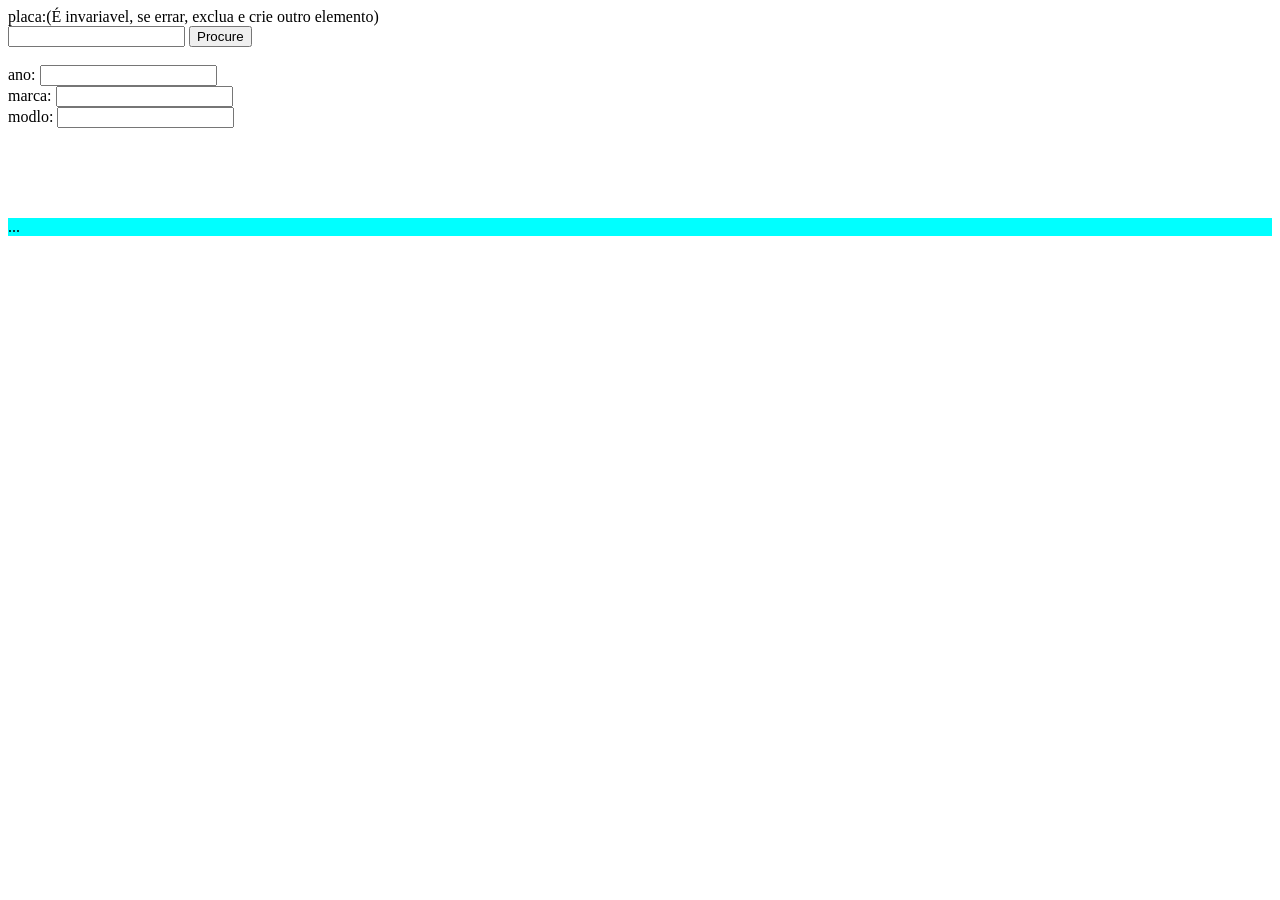
==== crudTest.html @ 445080f7 "2026" ====
<!DOCTYPE html>
<html lang='en'>
<head>
<meta charset='UTF-8'>
<meta name='viewport' content='width=device-width, initial-scale=1.0'>
<title>CRUD Carro</title>
</head>
<body>
<label for='inputReferencia'>placa:(É invariavel, se errar, exclua e crie outro elemento)</label> <br>
<input type='text' id='inputReferencia'>
<input type='button' value='Procure' id='btProcure' onclick='procure()' style='display:inline;'>
<input type='button' value='Inserir' id='btInserir' onclick='inserir()' style='display:none;'>
<input type='button' value='Alterar' id='btAlterar' onclick='alterar()' style='display:none;'>
<input type='button' value='Excluir' id='btExcluir' onclick='excluir()' style='display:none;'>
<input type = 'button' value = 'Voltar' id = 'btVoltar' onclick = 'voltar()' style = 'display:none;' >
<br><br>
<label for='inputano'>ano:</label>
<input type='number' id='inputano' readonly='true'>
<br>
<label for='inputmarca'>marca:</label>
<input type='text' id='inputmarca' readonly='true'>
<br>
<label for='inputmodlo'>modlo:</label>
<input type='text' id='inputmodlo' readonly='true'>
<br>
<br><br>
<div id='divAviso' style='background-color: antiquewhite;'></div>
<br>
<input type='button' value='Salvar' id='btSalvar' onclick='salvar()' style='display:none;'>
<input type='button' value='Cancelar' id='btCancelar' onclick='cancelarOperacao()' style='display:none;'>
<br><br>
<div id='outputSaida' style='background-color: aqua;'>...</div>
<script>
class Carro{
constructor(placa, ano, marca, modlo){
this.placa = placa;
this.ano = ano;
this.marca = marca;
this.modlo = modlo;
}
}
</script>
<script>
let lista = [];
let alterado = null;
function procure() {
let placa = document.getElementById('inputReferencia').value;
let item = null;
if (placa == '') {
alert('coloque uma referencia');
return
}
document.getElementById('inputReferencia').readOnly = true;
for (let i = 0; i < lista.length; i++) {
if (lista[i].placa == placa) {
item = lista[i];
document.getElementById('inputano').value = item.ano;
document.getElementById('inputmarca').value = item.marca;
document.getElementById('inputmodlo').value = item.modlo;
document.getElementById('divAviso').innerHTML = 'Produto encontrado, clique Alterar para alterar';
document.getElementById('btAlterar').style.display = 'inline';
document.getElementById('btExcluir').style.display = 'inline';
break
}
}
if (item == null) {
document.getElementById('divAviso').innerHTML = 'Produto nao encontrado, clique inserir para adicionar';
document.getElementById('btInserir').style.display = 'inline';
}
item = null;
document.getElementById('btProcure').style.display = 'none';
document.getElementById('inputano').readOnly = false;
document.getElementById('inputmarca').readOnly = false;
document.getElementById('inputmodlo').readOnly = false;
document.getElementById('btVoltar').style.display = 'inline';
}
function inserir() {
let referencial = document.getElementById('inputReferencia').value;
let a1C = parseFloat(document.getElementById('inputano').value);
let a2C = document.getElementById('inputmarca').value;
let a3C = document.getElementById('inputmodlo').value;
if ( referencial == '' || isNaN(a1C) || a2C == '' || a3C == ''){
alert('insira todos os parametros');
return
}
fInserir(referencial, a1C, a2C, a3C, lista)
document.getElementById('divAviso').innerHTML = 'Produto adicionado';
exibirLista(lista);
zerar();
document.getElementById('btVoltar').style.display = 'none';
}
function fInserir(referencial, a1C, a2C, a3C, lista) {
let itens = new Carro(referencial, a1C, a2C, a3C,);
lista.push(itens);
}
function exibirLista(lista) {
let string = '';
document.getElementById('outputSaida').innerHTML = '';
for (let i = 0; i < lista.length; i++) {
string +=placa lista[i].placa + ' // ' + ano lista[i].ano + ' ' +marca lista[i].marca + ' ' +modlo lista[i].modlo + ' ' +'<br>'; 
}
document.getElementById('outputSaida').innerHTML = string;
}
function alterar() {
let referencial = document.getElementById('inputReferencia').value;
let a1C = parseFloat(document.getElementById('inputano').value);
let a2C = document.getElementById('inputmarca').value;
let a3C = document.getElementById('inputmodlo').value;
if( isNaN(a1C) || a2C == '' || a3C == '') {
alert('insira todos os parametros');
return
}
for (let i = 0; i < lista.length; i++) {
if (referencial == lista[i].placa) {
let itemQuestao = lista[i];
itemQuestao.ano = a1C;
itemQuestao.marca = a2C;
itemQuestao.modlo = a3C;
break
}
}
exibirLista(lista);
zerar();
document.getElementById('btVoltar').style.display = 'none';
document.getElementById('divAviso').innerHTML = 'Produto Alterado';
}
function zerar() {
document.getElementById('inputano').readOnly = true;
document.getElementById('inputano').value = '';
document.getElementById('inputmarca').readOnly = true;
document.getElementById('inputmarca').value = '';
document.getElementById('inputmodlo').readOnly = true;
document.getElementById('inputmodlo').value = '';
document.getElementById('inputReferencia').readOnly = false;
document.getElementById('inputReferencia').value = '';
document.getElementById('btProcure').style.display = 'inline';
document.getElementById('btExcluir').style.display = 'none';
document.getElementById('btAlterar').style.display = 'none';
document.getElementById('btInserir').style.display = 'none';
}
function excluir() {
let referencial = document.getElementById('inputReferencia').value;
lista = fExcluir(referencial, lista);
exibirLista(lista);
zerar();
document.getElementById('btVoltar').style.display = 'inline';
document.getElementById('divAviso').innerHTML = 'Produto EXCLUIDO, clique VOLTAR para desfazer';
document.getElementById('btVoltar').value = 'Desfazer';
}
function fExcluir(referencial, lista) {
let newlista = [];
for (let i = 0; i < lista.length; i++) {
if (lista[i].placa != referencial) {
newlista.push(lista[i]);
} else {
alterado = lista[i];
}
}
return newlista;
}
function voltar() {
if(alterado != null){
fInserir( alterado.placa, alterado.ano, alterado.marca, alterado.modlo, lista);
document.getElementById('divAviso').innerHTML = 'Produto reenserido';
}
exibirLista(lista);
zerar();
document.getElementById('btVoltar').style.display = 'none';
document.getElementById('btVoltar').value = 'Voltar';
alterado = null;
}
</script>
</body>
</html>
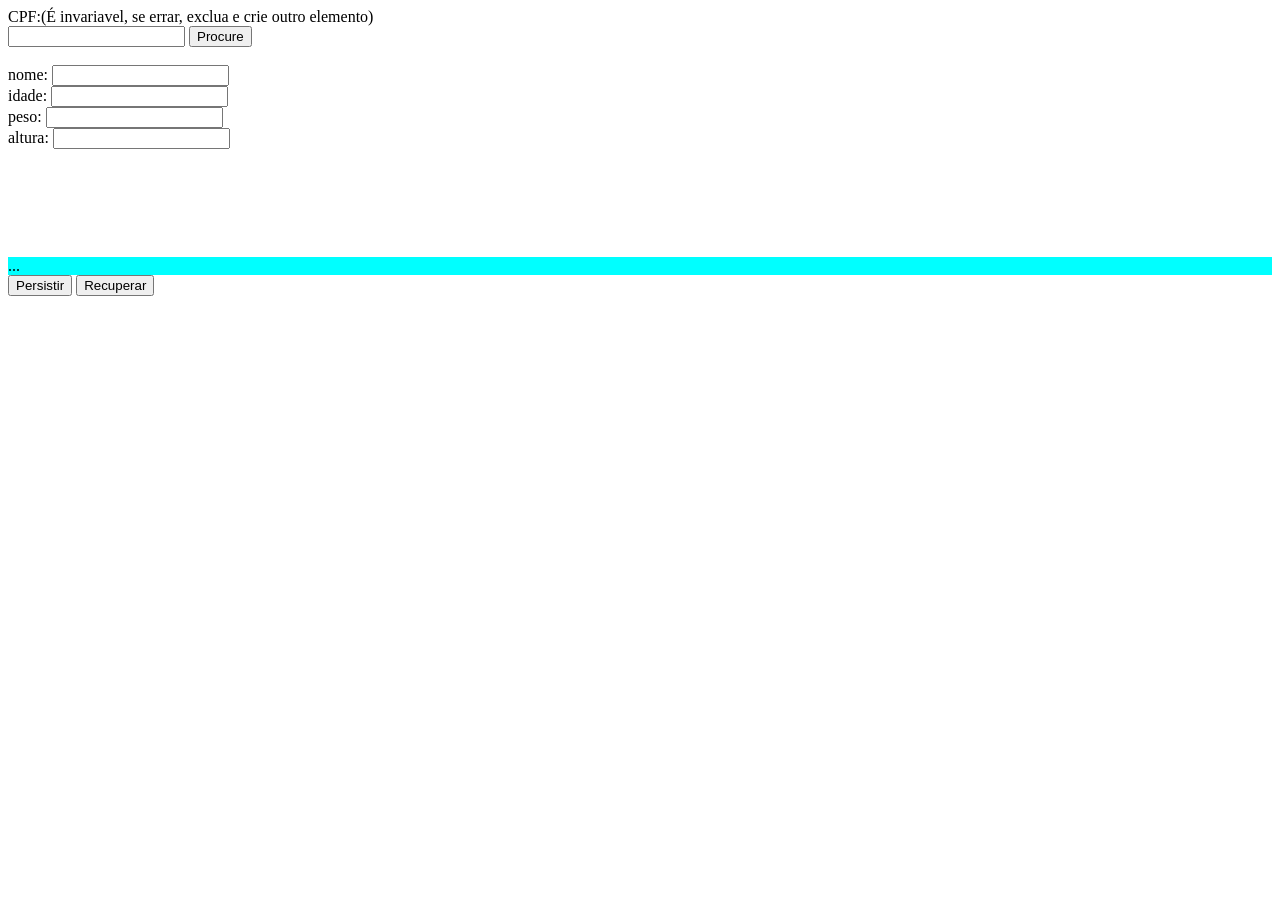
==== commit c60e16a3: "2026" ====
--- a/crudTest.html
+++ b/crudTest.html
@@ -1,174 +1,251 @@
 <!DOCTYPE html>
 <html lang='en'>
+
 <head>
-<meta charset='UTF-8'>
-<meta name='viewport' content='width=device-width, initial-scale=1.0'>
-<title>CRUD Carro</title>
+    <meta charset='UTF-8'>
+    <meta name='viewport' content='width=device-width, initial-scale=1.0'>
+    <title>CRUD Pessoas</title>
 </head>
+
 <body>
-<label for='inputReferencia'>placa:(É invariavel, se errar, exclua e crie outro elemento)</label> <br>
-<input type='text' id='inputReferencia'>
-<input type='button' value='Procure' id='btProcure' onclick='procure()' style='display:inline;'>
-<input type='button' value='Inserir' id='btInserir' onclick='inserir()' style='display:none;'>
-<input type='button' value='Alterar' id='btAlterar' onclick='alterar()' style='display:none;'>
-<input type='button' value='Excluir' id='btExcluir' onclick='excluir()' style='display:none;'>
-<input type = 'button' value = 'Voltar' id = 'btVoltar' onclick = 'voltar()' style = 'display:none;' >
-<br><br>
-<label for='inputano'>ano:</label>
-<input type='number' id='inputano' readonly='true'>
-<br>
-<label for='inputmarca'>marca:</label>
-<input type='text' id='inputmarca' readonly='true'>
-<br>
-<label for='inputmodlo'>modlo:</label>
-<input type='text' id='inputmodlo' readonly='true'>
-<br>
-<br><br>
-<div id='divAviso' style='background-color: antiquewhite;'></div>
-<br>
-<input type='button' value='Salvar' id='btSalvar' onclick='salvar()' style='display:none;'>
-<input type='button' value='Cancelar' id='btCancelar' onclick='cancelarOperacao()' style='display:none;'>
-<br><br>
-<div id='outputSaida' style='background-color: aqua;'>...</div>
-<script>
-class Carro{
-constructor(placa, ano, marca, modlo){
-this.placa = placa;
-this.ano = ano;
-this.marca = marca;
-this.modlo = modlo;
+    <label for='inputReferencia'>CPF:(É invariavel, se errar, exclua e crie outro elemento)</label> <br>
+    <input type='number' id='inputReferencia'>
+    <input type='button' value='Procure' id='btProcure' onclick='procure()' style='display:inline;'>
+    <input type='button' value='Inserir' id='btInserir' onclick='inserir()' style='display:none;'>
+    <input type='button' value='Alterar' id='btAlterar' onclick='alterar()' style='display:none;'>
+    <input type='button' value='Excluir' id='btExcluir' onclick='excluir()' style='display:none;'>
+    <input type='button' value='Voltar' id='btVoltar' onclick='voltar()' style='display:none;'>
+    <br><br>
+    <label for='inputnome'>nome:</label>
+    <input type='text' id='inputnome' readonly='true'>
+    <br>
+    <label for='inputidade'>idade:</label>
+    <input type='number' id='inputidade' readonly='true'>
+    <br>
+    <label for='inputpeso'>peso:</label>
+    <input type='number' id='inputpeso' readonly='true'>
+    <br>
+    <label for='inputaltura'>altura:</label>
+    <input type='number' id='inputaltura' readonly='true'>
+    <br>
+    <br>
+    <br><br>
+    <div id='divAviso' style='background-color: antiquewhite;'></div>
+    <br>
+    <input type='button' value='Salvar' id='btSalvar' onclick='salvar()' style='display:none;'>
+    <input type='button' value='Cancelar' id='btCancelar' onclick='cancelarOperacao()' style='display:none;'>
+    <br><br>
+    <div id='outputSaida' style='background-color: aqua;'>...</div>
+         <input type="button" value="Persistir" id="btPersisitir" onclick="prepararESalvarCSV()">
+   <input type="button" value="Recuperar" id="btRecuperar" onclick="abrirArquivoSalvoEmLocalPermanente()">
+    <script>
+class Pessoas{
+constructor(CPF, nome, idade, peso, altura){
+this.CPF = CPF;
+this.nome = nome;
+this.idade = idade;
+this.peso = peso;
+this.altura = altura;
 }
 }
-</script>
-<script>
-let lista = [];
-let alterado = null;
-function procure() {
-let placa = document.getElementById('inputReferencia').value;
-let item = null;
-if (placa == '') {
-alert('coloque uma referencia');
-return
-}
-document.getElementById('inputReferencia').readOnly = true;
-for (let i = 0; i < lista.length; i++) {
-if (lista[i].placa == placa) {
-item = lista[i];
-document.getElementById('inputano').value = item.ano;
-document.getElementById('inputmarca').value = item.marca;
-document.getElementById('inputmodlo').value = item.modlo;
-document.getElementById('divAviso').innerHTML = 'Produto encontrado, clique Alterar para alterar';
-document.getElementById('btAlterar').style.display = 'inline';
-document.getElementById('btExcluir').style.display = 'inline';
-break
-}
-}
-if (item == null) {
-document.getElementById('divAviso').innerHTML = 'Produto nao encontrado, clique inserir para adicionar';
-document.getElementById('btInserir').style.display = 'inline';
-}
-item = null;
-document.getElementById('btProcure').style.display = 'none';
-document.getElementById('inputano').readOnly = false;
-document.getElementById('inputmarca').readOnly = false;
-document.getElementById('inputmodlo').readOnly = false;
-document.getElementById('btVoltar').style.display = 'inline';
-}
-function inserir() {
-let referencial = document.getElementById('inputReferencia').value;
-let a1C = parseFloat(document.getElementById('inputano').value);
-let a2C = document.getElementById('inputmarca').value;
-let a3C = document.getElementById('inputmodlo').value;
-if ( referencial == '' || isNaN(a1C) || a2C == '' || a3C == ''){
-alert('insira todos os parametros');
-return
-}
-fInserir(referencial, a1C, a2C, a3C, lista)
-document.getElementById('divAviso').innerHTML = 'Produto adicionado';
-exibirLista(lista);
-zerar();
-document.getElementById('btVoltar').style.display = 'none';
-}
-function fInserir(referencial, a1C, a2C, a3C, lista) {
-let itens = new Carro(referencial, a1C, a2C, a3C,);
-lista.push(itens);
-}
-function exibirLista(lista) {
-let string = '';
-document.getElementById('outputSaida').innerHTML = '';
-for (let i = 0; i < lista.length; i++) {
-string +=placa lista[i].placa + ' // ' + ano lista[i].ano + ' ' +marca lista[i].marca + ' ' +modlo lista[i].modlo + ' ' +'<br>'; 
-}
-document.getElementById('outputSaida').innerHTML = string;
-}
-function alterar() {
-let referencial = document.getElementById('inputReferencia').value;
-let a1C = parseFloat(document.getElementById('inputano').value);
-let a2C = document.getElementById('inputmarca').value;
-let a3C = document.getElementById('inputmodlo').value;
-if( isNaN(a1C) || a2C == '' || a3C == '') {
-alert('insira todos os parametros');
-return
-}
-for (let i = 0; i < lista.length; i++) {
-if (referencial == lista[i].placa) {
-let itemQuestao = lista[i];
-itemQuestao.ano = a1C;
-itemQuestao.marca = a2C;
-itemQuestao.modlo = a3C;
-break
-}
-}
-exibirLista(lista);
-zerar();
-document.getElementById('btVoltar').style.display = 'none';
-document.getElementById('divAviso').innerHTML = 'Produto Alterado';
-}
-function zerar() {
-document.getElementById('inputano').readOnly = true;
-document.getElementById('inputano').value = '';
-document.getElementById('inputmarca').readOnly = true;
-document.getElementById('inputmarca').value = '';
-document.getElementById('inputmodlo').readOnly = true;
-document.getElementById('inputmodlo').value = '';
-document.getElementById('inputReferencia').readOnly = false;
-document.getElementById('inputReferencia').value = '';
-document.getElementById('btProcure').style.display = 'inline';
-document.getElementById('btExcluir').style.display = 'none';
-document.getElementById('btAlterar').style.display = 'none';
-document.getElementById('btInserir').style.display = 'none';
-}
-function excluir() {
-let referencial = document.getElementById('inputReferencia').value;
-lista = fExcluir(referencial, lista);
-exibirLista(lista);
-zerar();
-document.getElementById('btVoltar').style.display = 'inline';
-document.getElementById('divAviso').innerHTML = 'Produto EXCLUIDO, clique VOLTAR para desfazer';
-document.getElementById('btVoltar').value = 'Desfazer';
-}
-function fExcluir(referencial, lista) {
-let newlista = [];
-for (let i = 0; i < lista.length; i++) {
-if (lista[i].placa != referencial) {
-newlista.push(lista[i]);
-} else {
-alterado = lista[i];
-}
-}
-return newlista;
-}
-function voltar() {
-if(alterado != null){
-fInserir( alterado.placa, alterado.ano, alterado.marca, alterado.modlo, lista);
-document.getElementById('divAviso').innerHTML = 'Produto reenserido';
-}
-exibirLista(lista);
-zerar();
-document.getElementById('btVoltar').style.display = 'none';
-document.getElementById('btVoltar').value = 'Voltar';
-alterado = null;
-}
-</script>
+
+    </script>
+    <script>
+        let lista = [];
+        let alterado = null;
+        function procure() {
+            let CPF = parseFloat(document.getElementById('inputReferencia').value);
+            let item = null;
+            if (isNaN(CPF)) {
+                alert('coloque uma referencia');
+                return
+            }
+            document.getElementById('inputReferencia').readOnly = true;
+            for (let i = 0; i < lista.length; i++) {
+                if (lista[i].CPF == CPF) {
+                    item = lista[i];
+                    document.getElementById('inputnome').value = item.nome;
+                    document.getElementById('inputidade').value = item.idade;
+                    document.getElementById('inputpeso').value = item.peso;
+                    document.getElementById('inputaltura').value = item.altura;
+                    document.getElementById('divAviso').innerHTML = 'Produto encontrado, clique Alterar para alterar';
+                    document.getElementById('btAlterar').style.display = 'inline';
+                    document.getElementById('btExcluir').style.display = 'inline';
+                    break
+                }
+            }
+            if (item == null) {
+                document.getElementById('divAviso').innerHTML = 'Produto nao encontrado, clique inserir para adicionar';
+                document.getElementById('btInserir').style.display = 'inline';
+            }
+            item = null;
+            document.getElementById('btProcure').style.display = 'none';
+            document.getElementById('inputnome').readOnly = false;
+            document.getElementById('inputidade').readOnly = false;
+            document.getElementById('inputpeso').readOnly = false;
+            document.getElementById('inputaltura').readOnly = false;
+            document.getElementById('btVoltar').style.display = 'inline';
+        }
+        function inserir() {
+            let referencial = document.getElementById('inputReferencia').value;
+            let a1C = document.getElementById('inputnome').value;
+            let a2C = parseFloat(document.getElementById('inputidade').value);
+            let a3C = parseFloat(document.getElementById('inputpeso').value);
+            let a4C = parseFloat(document.getElementById('inputaltura').value);
+            if (referencial == '' || isNaN(referencial) || a1C == '' || isNaN(a2C) || isNaN(a3C) || isNaN(a4C)) {
+                alert('insira todos os parametros');
+                return;
+            }
+            fInserir(referencial, a1C, a2C, a3C, a4C, lista)
+            document.getElementById('divAviso').innerHTML = 'Produto adicionado';
+            exibirLista(lista);
+            zerar();
+            document.getElementById('btVoltar').style.display = 'none';
+        }
+        function fInserir(referencial, a1C, a2C, a3C, a4C, lista) {
+            let itens = new Pessoas(referencial, a1C, a2C, a3C, a4C,);
+            lista.push(itens);
+        }
+        function exibirLista(lista) {
+            let string = '';
+            document.getElementById('outputSaida').innerHTML = '';
+            for (let i = 0; i < lista.length; i++) {
+                string += 'CPF: ' + lista[i].CPF + ' <br> ' + 'nome: ' + lista[i].nome + ' <br> ' + 'idade: ' + lista[i].idade + ' <br> ' + 'peso: ' + lista[i].peso + ' <br> ' + 'altura: ' + lista[i].altura + ' <br> ' + '-----------------------------------------------------------------------------<br>';
+            }
+            document.getElementById('outputSaida').innerHTML = string;
+        }
+        function alterar() {
+            let referencial = document.getElementById('inputReferencia').value;
+            let a1C = document.getElementById('inputnome').value;
+            let a2C = parseFloat(document.getElementById('inputidade').value);
+            let a3C = parseFloat(document.getElementById('inputpeso').value);
+            let a4C = parseFloat(document.getElementById('inputaltura').value);
+            if (a1C == '' || isNaN(a2C) || isNaN(a3C) || isNaN(a4C)) {
+                alert('insira todos os parametros');
+                return;
+            }
+            for (let i = 0; i < lista.length; i++) {
+                if (referencial == lista[i].CPF) {
+                    let itemQuestao = lista[i];
+                    itemQuestao.nome = a1C;
+                    itemQuestao.idade = a2C;
+                    itemQuestao.peso = a3C;
+                    itemQuestao.altura = a4C;
+                    break
+                }
+            }
+            exibirLista(lista);
+            zerar();
+            document.getElementById('btVoltar').style.display = 'none';
+            document.getElementById('divAviso').innerHTML = 'Produto Alterado';
+        }
+        function zerar() {
+            document.getElementById('inputnome').readOnly = true;
+            document.getElementById('inputnome').value = '';
+            document.getElementById('inputidade').readOnly = true;
+            document.getElementById('inputidade').value = '';
+            document.getElementById('inputpeso').readOnly = true;
+            document.getElementById('inputpeso').value = '';
+            document.getElementById('inputaltura').readOnly = true;
+            document.getElementById('inputaltura').value = '';
+            document.getElementById('inputReferencia').readOnly = false;
+            document.getElementById('inputReferencia').value = '';
+            document.getElementById('btProcure').style.display = 'inline';
+            document.getElementById('btExcluir').style.display = 'none';
+            document.getElementById('btAlterar').style.display = 'none';
+            document.getElementById('btInserir').style.display = 'none';
+        }
+        function excluir() {
+            let referencial = document.getElementById('inputReferencia').value;
+            if (referencial == '' || isNaN(referencial)) {
+                alert('coloque uma referencia valida');
+                return;
+            }
+            lista = fExcluir(referencial, lista);
+            exibirLista(lista);
+            zerar();
+            document.getElementById('btVoltar').style.display = 'inline';
+            document.getElementById('divAviso').innerHTML = 'Produto EXCLUIDO, clique VOLTAR para desfazer';
+            document.getElementById('btVoltar').value = 'Desfazer';
+        }
+        function fExcluir(referencial, lista) {
+            let newlista = [];
+            for (let i = 0; i < lista.length; i++) {
+                if (lista[i].CPF != referencial) {
+                    newlista.push(lista[i]);
+                } else {
+                    alterado = lista[i];
+                }
+            }
+            return newlista;
+        }
+        function voltar() {
+            if (alterado != null) {
+                fInserir(alterado.CPF, alterado.nome, alterado.idade, alterado.peso, alterado.altura, lista);
+                document.getElementById('divAviso').innerHTML = 'Produto reenserido';
+            }
+            exibirLista(lista);
+            zerar();
+            document.getElementById('btVoltar').style.display = 'none';
+            document.getElementById('btVoltar').value = 'Voltar';
+            alterado = null;
+        }
+        function persistirEmLocalPermanente(arquivoDestino, conteudo) {
+            const blob = new Blob([conteudo], { type: 'text/plain' });
+            const link = document.createElement('a');
+            link.href = URL.createObjectURL(blob);
+            link.download = arquivoDestino;
+            link.click();
+            URL.revokeObjectURL(link.href);
+        }
+        function abrirArquivoSalvoEmLocalPermanente() {
+            const input = document.createElement('input');
+            input.type = 'file';
+            input.accept = '.csv';
+            input.onchange = function (event) {
+                const arquivo = event.target.files[0];
+                if (arquivo) {
+                    converterDeCSVparaListaObjeto(arquivo);
+                }
+            };
+            input.click();
+        }
+        function prepararESalvarCSV() {
+            let nomeDoArquivoDestino = 'Pessoas.csv';
+            let textoCSV = '';
+            for (let i = 0; i < lista.length; i++) {
+                const linha = lista[i];
+                textoCSV += linha.CPF + ';' + linha.nome + ';' + linha.idade + ';' + linha.peso + ';' + linha.altura + '\n';
+            }
+            persistirEmLocalPermanente(nomeDoArquivoDestino, textoCSV);
+        }
+        function converterDeCSVparaListaObjeto(arquivo) {
+            const leitor = new FileReader();
+            leitor.onload = function (e) {
+                const conteudo = e.target.result;
+                const linhas = conteudo.split('\n');
+                lista = [];
+                for (let i = 0; i < linhas.length; i++) {
+                    const linha = linhas[i].trim();
+                    if (linha) {
+                        const dados = linha.split(';');
+                        let novoPessoas = new Pessoas(
+                            parseFloat(dados[0]),
+                            dados[1],
+                            parseFloat(dados[2]),
+                            parseFloat(dados[3]),
+                            parseFloat(dados[4]),
+                        );
+                        lista.push(novoPessoas);
+                    }
+                }
+                exibirLista(lista);
+                document.getElementById('divAviso').innerHTML = 'Arquivo carregado com sucesso!';
+            };
+            leitor.readAsText(arquivo);
+        }
+
+    </script>
 </body>
-</html>
+
+</html>
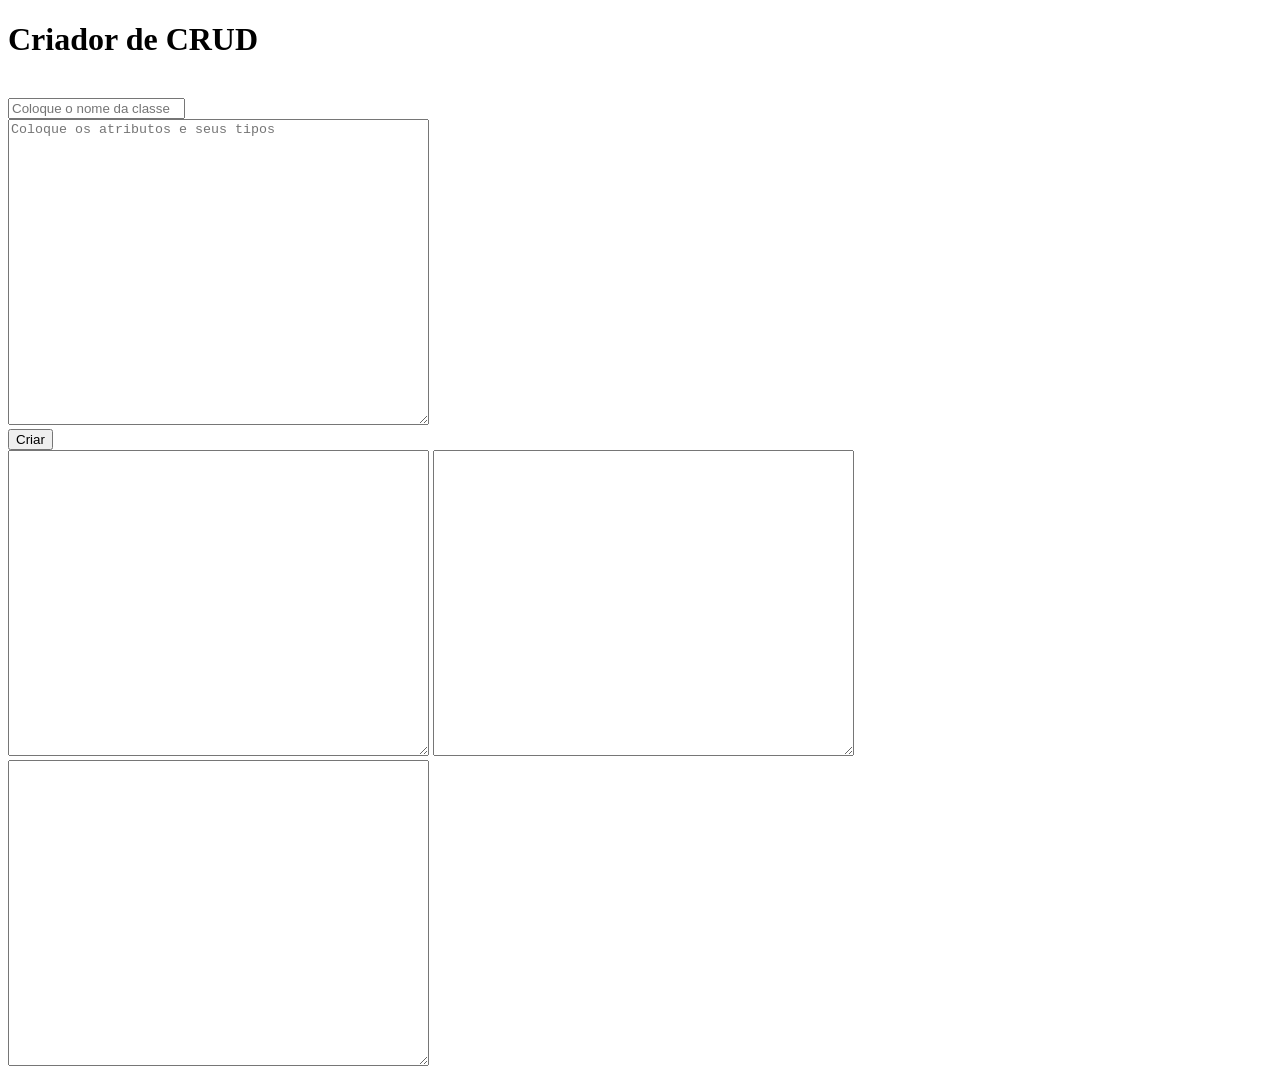
==== commit a4db4be5: "2026" ====
--- a/crudTest.html
+++ b/crudTest.html
@@ -1,250 +1,431 @@
 <!DOCTYPE html>
-<html lang='en'>
+<html lang='pt-BR'>
 
 <head>
     <meta charset='UTF-8'>
     <meta name='viewport' content='width=device-width, initial-scale=1.0'>
-    <title>CRUD Pessoas</title>
+    <title>CRUD test</title>
 </head>
 
 <body>
-    <label for='inputReferencia'>CPF:(É invariavel, se errar, exclua e crie outro elemento)</label> <br>
-    <input type='number' id='inputReferencia'>
-    <input type='button' value='Procure' id='btProcure' onclick='procure()' style='display:inline;'>
-    <input type='button' value='Inserir' id='btInserir' onclick='inserir()' style='display:none;'>
-    <input type='button' value='Alterar' id='btAlterar' onclick='alterar()' style='display:none;'>
-    <input type='button' value='Excluir' id='btExcluir' onclick='excluir()' style='display:none;'>
-    <input type='button' value='Voltar' id='btVoltar' onclick='voltar()' style='display:none;'>
-    <br><br>
-    <label for='inputnome'>nome:</label>
-    <input type='text' id='inputnome' readonly='true'>
-    <br>
-    <label for='inputidade'>idade:</label>
-    <input type='number' id='inputidade' readonly='true'>
-    <br>
-    <label for='inputpeso'>peso:</label>
-    <input type='number' id='inputpeso' readonly='true'>
-    <br>
-    <label for='inputaltura'>altura:</label>
-    <input type='number' id='inputaltura' readonly='true'>
-    <br>
-    <br>
-    <br><br>
-    <div id='divAviso' style='background-color: antiquewhite;'></div>
-    <br>
-    <input type='button' value='Salvar' id='btSalvar' onclick='salvar()' style='display:none;'>
-    <input type='button' value='Cancelar' id='btCancelar' onclick='cancelarOperacao()' style='display:none;'>
-    <br><br>
-    <div id='outputSaida' style='background-color: aqua;'>...</div>
-         <input type="button" value="Persistir" id="btPersisitir" onclick="prepararESalvarCSV()">
-   <input type="button" value="Recuperar" id="btRecuperar" onclick="abrirArquivoSalvoEmLocalPermanente()">
+    <h1>Criador de CRUD</h1><br>
+    <input type='text' id='nomeClasse' placeholder='Coloque o nome da classe'><br>
+    <textarea cols='50' rows='20' type='text' id='inputAtributos'
+        placeholder='Coloque os atributos e seus tipos'></textarea><br>
+    <button onclick='criar()'>Criar</button><br>
+    <textarea cols='50' rows='20' type='text' id='saidaHTML' readonly='true'></textarea>
+    <textarea cols='50' rows='20' type='text' id='saidaControle' readonly='true'></textarea>
+    <textarea cols='50' rows='20' type='text' id='saidaClasse' readonly='true'></textarea>
+
     <script>
-class Pessoas{
-constructor(CPF, nome, idade, peso, altura){
-this.CPF = CPF;
-this.nome = nome;
-this.idade = idade;
-this.peso = peso;
-this.altura = altura;
-}
-}
-
-    </script>
-    <script>
-        let lista = [];
-        let alterado = null;
-        function procure() {
-            let CPF = parseFloat(document.getElementById('inputReferencia').value);
-            let item = null;
-            if (isNaN(CPF)) {
-                alert('coloque uma referencia');
-                return
-            }
-            document.getElementById('inputReferencia').readOnly = true;
-            for (let i = 0; i < lista.length; i++) {
-                if (lista[i].CPF == CPF) {
-                    item = lista[i];
-                    document.getElementById('inputnome').value = item.nome;
-                    document.getElementById('inputidade').value = item.idade;
-                    document.getElementById('inputpeso').value = item.peso;
-                    document.getElementById('inputaltura').value = item.altura;
-                    document.getElementById('divAviso').innerHTML = 'Produto encontrado, clique Alterar para alterar';
-                    document.getElementById('btAlterar').style.display = 'inline';
-                    document.getElementById('btExcluir').style.display = 'inline';
-                    break
-                }
-            }
-            if (item == null) {
-                document.getElementById('divAviso').innerHTML = 'Produto nao encontrado, clique inserir para adicionar';
-                document.getElementById('btInserir').style.display = 'inline';
-            }
-            item = null;
-            document.getElementById('btProcure').style.display = 'none';
-            document.getElementById('inputnome').readOnly = false;
-            document.getElementById('inputidade').readOnly = false;
-            document.getElementById('inputpeso').readOnly = false;
-            document.getElementById('inputaltura').readOnly = false;
-            document.getElementById('btVoltar').style.display = 'inline';
+        function criar() {
+            let nome = document.getElementById('nomeClasse').value;
+            let atributos = document.getElementById('inputAtributos').value
+                .split(/\r?\n/)
+                .map(linha => linha.trim())
+                .filter(linha => linha !== '');
+            for (let i = 0; i < atributos.length; i++) {
+                atributos[i] = atributos[i].split(';');
+            }
+            let referencial = atributos[0][1];
+            //parte HTML
+            let HTML = "<!DOCTYPE html>\n" +
+                "<html lang='en'>\n" +
+                "<head>\n" +
+                "<meta charset='UTF-8'>\n" +
+                "<meta name='viewport' content='width=device-width, initial-scale=1.0'>\n" +
+                "<title>CRUD " + nome + "</title>\n" +
+                "</head>\n" +
+                "<body>\n" +
+                "<label for='inputReferencia'>" + atributos[0][1] + ":(É invariavel, se errar, exclua e crie outro elemento)</label> <br>\n";
+            if (atributos[0][0] == "float" || atributos[0][0] == "int") {
+                HTML += "<input type='number' id='inputReferencia'>\n"
+            } else if (atributos[0][0] == "text") {
+                HTML += "<input type='text' id='inputReferencia'>\n"
+            } else {
+                HTML += "<input type='text' id='inputReferencia'>\n"
+            }
+            HTML += "<input type='button' value='Procure' id='btProcure' onclick='procure()' style='display:inline;'>\n" +
+                "<input type='button' value='Inserir' id='btInserir' onclick='inserir()' style='display:none;'>\n" +
+                "<input type='button' value='Alterar' id='btAlterar' onclick='alterar()' style='display:none;'>\n" +
+                "<input type='button' value='Excluir' id='btExcluir' onclick='excluir()' style='display:none;'>\n" +
+                "<input type = 'button' value = 'Voltar' id = 'btVoltar' onclick = 'voltar()' style = 'display:none;' >\n" +
+
+                "<br><br>\n"
+
+            for (let i = 1; i < atributos.length; i++) {
+                if (atributos[i][0] == "float" || atributos[i][0] == "int") {
+                    HTML += "<label for='input" + atributos[i][1] + "'>" + atributos[i][1] + ":</label>\n" +
+                        "<input type='number' id='input" + atributos[i][1] + "' readonly='true'>\n" +
+                        "<br>\n"
+                } else {
+                    HTML += "<label for='input" + atributos[i][1] + "'>" + atributos[i][1] + ":</label>\n" +
+                        "<input type='" + atributos[i][0] + "' id='input" + atributos[i][1] + "' readonly='true'>\n" +
+                        "<br>\n"
+                }
+            }
+            HTML += "<br>\n" +
+                "<br><br>\n" +
+                "<div id='divAviso' style='background-color: antiquewhite;'></div>\n" +
+                "<br><br>\n" +
+
+                "<div id='outputSaida' style='background-color: aqua;'>...</div>\n" +
+                "<input type='button' value='Persistir' id='btPersisitir' onclick='prepararESalvarCSV()'>\n" +
+                "<input type='button' value='Recuperar' id='btRecuperar' onclick='abrirArquivoSalvoEmLocalPermanente()'>\n" +
+                "<input type='button' value='Listar Lista Completa' id='btListar' onclick='listar()'>\n" +
+                "<script" +
+                " src='./classe" + nome + ".js'" +
+                "><\/script>\n" +
+                "<script" +
+                " src='./controle" + nome + ".js'" +
+                "><\/script>\n" +
+                "<\/body>\n" +
+                "<\/html>\n";
+
+            //parte classe 
+            let classe = "class " + nome + "{\n" +
+                "constructor(";
+            classe += atributos.map(a => a[1]).join(", ") + "){\n";
+            for (let i = 0; i < atributos.length; i++) {
+                classe += "this." + atributos[i][1] + " = " + atributos[i][1] + ";\n";
+            }
+            classe += "}\n" +
+                "}\n"
+            //parte controle
+            let string = "let lista = [];\n" +
+                "let alterado = null;\n" +
+
+
+                "function procure() {\n"+
+                        "document.getElementById('btVoltar').style.display = 'none';\n"+
+            "document.getElementById('btVoltar').value = 'Voltar';\n";
+
+            if (atributos[0][0] == "float") {
+                string += "let " + referencial + " = parseFloat(document.getElementById('inputReferencia').value);\n"
+            } else if (atributos[0][0] == "int") {
+                string += "let " + referencial + " = parseInt(document.getElementById('inputReferencia').value);\n"
+            } else if (atributos[0][0] == "text") {
+                string += "let " + referencial + " = document.getElementById('inputReferencia').value;\n"
+            } else {
+                string += "let " + referencial + " = document.getElementById('inputReferencia').value;\n"
+            }
+            string += "let item = null;\n" +
+                "if ("
+            if (atributos[0][0] == "float" || atributos[0][0] == "int") {
+                string += "isNaN(" + referencial + ")) {\n"
+            } else {
+                string += referencial + " == '') {\n"
+            }
+            string += "alert('coloque uma referencia');\n" +
+                "return\n" +
+                "}\n" +
+                "document.getElementById('inputReferencia').readOnly = true;\n" +
+                "for (let i = 0; i < lista.length; i++) {\n" +
+                "if (lista[i]." + referencial + " == " + referencial + ") {\n" +
+                "item = lista[i];\n";
+            for (let i = 1; i < atributos.length; i++) {
+                string += "document.getElementById('input" + atributos[i][1] + "').value = item." + atributos[i][1] + ";\n";
+            }
+
+            string += "document.getElementById('divAviso').innerHTML = 'Produto encontrado, clique Alterar para alterar';\n" +
+                "document.getElementById('btAlterar').style.display = 'inline';\n" +
+                "document.getElementById('btExcluir').style.display = 'inline';\n" +
+                "break\n" +
+                "}\n" +
+
+                "}\n" +
+                "if (item == null) {\n" +
+                "document.getElementById('divAviso').innerHTML = 'Produto nao encontrado, clique inserir para adicionar';\n" +
+                "document.getElementById('btInserir').style.display = 'inline';\n" +
+                "}\n" +
+
+                "item = null;\n" +
+                "document.getElementById('btProcure').style.display = 'none';\n";
+            for (let i = 1; i < atributos.length; i++) {
+                string += "document.getElementById('input" + atributos[i][1] + "').readOnly = false;\n";
+            }
+            string += "document.getElementById('btVoltar').style.display = 'inline';\n" +
+
+
+                "}\n" +
+
+                "function inserir() {\n" +
+                "let referencial = document.getElementById('inputReferencia').value;\n";
+
+
+
+            for (let i = 1; i < atributos.length; i++) {
+                if (atributos[i][0] == "float") {
+                    string += "let a" + i + "C = parseFloat(document.getElementById('input" + atributos[i][1] + "').value);\n"
+                } else if (atributos[i][0] == "int") {
+                    string += "let a" + i + "C = parseInt(document.getElementById('input" + atributos[i][1] + "').value);\n"
+                } else if (atributos[i][0] == "text") {
+                    string += "let a" + i + "C = document.getElementById('input" + atributos[i][1] + "').value;\n"
+                } else {
+                    string += "let a" + i + "C = document.getElementById('input" + atributos[i][1] + "').value;\n"
+                    alert("aviso, tem classes sem text ou number");
+
+                }
+            }
+            let condicoes = [];
+
+            if (atributos[0][0] == "float" || atributos[0][0] == "int") {
+                condicoes.push("referencial == '' || isNaN(referencial)");
+            } else if (atributos[0][0] == "text") {
+                condicoes.push("referencial == ''");
+            } else {
+                condicoes.push("referencial == ''");
+                alert("erro, coloque number ou text para o referencial");
+            }
+
+            for (let i = 1; i < atributos.length; i++) {
+                if (atributos[i][0] == "float" || atributos[i][0] == "int") {
+                    condicoes.push("isNaN(a" + i + "C)");
+                } else if (atributos[i][0] == "text") {
+                    condicoes.push("a" + i + "C == ''");
+                } else {
+                    condicoes.push("a" + i + "C == ''");
+                }
+            }
+
+            string += "if (" + condicoes.join(" || ") + ") {\n" +
+                "alert('insira todos os parametros');\n" +
+                "return;\n" +
+                "}\n" +
+                "fInserir(referencial,";
+            for (let i = 1; i < atributos.length; i++) {
+                string += " a" + i + "C,"
+            }
+            string += " lista)\n" +
+                "document.getElementById('divAviso').innerHTML = 'Produto adicionado';\n" +
+                "exibirLista(lista);\n" +
+                "zerar();\n" +
+                "document.getElementById('btVoltar').style.display = 'none';\n" +
+
+                "}\n" +
+                "function fInserir(referencial,"
+            for (let i = 1; i < atributos.length; i++) {
+                string += " a" + i + "C,"
+            }
+            string += " lista) {\n" +
+                "let itens = new " + nome + "(referencial,"
+            for (let i = 1; i < atributos.length; i++) {
+                string += " a" + i + "C,"
+            }
+            string += ");\n" +
+                "lista.push(itens);\n" +
+
+                "}\n" +
+                "function exibirLista(lista) {\n" +
+                "let string = '';\n" +
+                "document.getElementById('outputSaida').innerHTML = '';\n" +
+                "for (let i = 0; i < lista.length; i++) {\n"
+            string += "string += " +
+                atributos.map(a =>
+                    "'" + a[1] + ": ' + lista[i]." + a[1] + " + ' <br> '"
+                ).join(" + ") +
+                " + '-----------------------------------------------------------------------------<br>';\n" +
+                "}\n" +
+                "document.getElementById('outputSaida').innerHTML = string;\n" +
+                "}\n" +
+
+                "function alterar() {\n" +
+                "let referencial = document.getElementById('inputReferencia').value;\n"
+            for (let i = 1; i < atributos.length; i++) {
+                if (atributos[i][0] == "float") {
+                    string += "let a" + i + "C = parseFloat(document.getElementById('input" + atributos[i][1] + "').value);\n"
+                } else if (atributos[i][0] == "int") {
+                    string += "let a" + i + "C = parseInt(document.getElementById('input" + atributos[i][1] + "').value);\n"
+                } else if (atributos[i][0] == "text") {
+                    string += "let a" + i + "C = document.getElementById('input" + atributos[i][1] + "').value;\n"
+                } else {
+                    string += "let a" + i + "C = document.getElementById('input" + atributos[i][1] + "').value;\n"
+                }
+            }
+            if (atributos.length > 1) {
+                let condicoesAlterar = [];
+
+                for (let i = 1; i < atributos.length; i++) {
+                    if (atributos[i][0] == "float" || atributos[i][0] == "int") {
+                        condicoesAlterar.push("isNaN(a" + i + "C)");
+                    } else if (atributos[i][0] == "text") {
+                        condicoesAlterar.push("a" + i + "C == ''");
+                    } else {
+                        condicoesAlterar.push("a" + i + "C == ''");
+                    }
+                }
+
+                string += "if (" + condicoesAlterar.join(" || ") + ") {\n" +
+                    "alert('insira todos os parametros');\n" +
+                    "return;\n" +
+                    "}\n";
+            }
+            string += "for (let i = 0; i < lista.length; i++) {\n" +
+                "if (referencial == lista[i]." + referencial + ") {\n" +
+                "let itemQuestao = lista[i];\n"
+            for (let i = 1; i < atributos.length; i++) {
+                string += "itemQuestao." + atributos[i][1] + " = a" + i + "C;\n";
+            }
+
+            string += "break\n" +
+                "}\n" +
+                "}\n" +
+                "exibirLista(lista);\n" +
+                "zerar();\n" +
+                "document.getElementById('btVoltar').style.display = 'none';\n" +
+                "document.getElementById('divAviso').innerHTML = 'Produto Alterado';\n" +
+
+                "}\n" +
+
+                "function zerar() {\n";
+            for (let i = 1; i < atributos.length; i++) {
+                string += "document.getElementById('input" + atributos[i][1] + "').readOnly = true;\n" +
+                    "document.getElementById('input" + atributos[i][1] + "').value = '';\n";
+            }
+
+
+            string += "document.getElementById('inputReferencia').readOnly = false;\n" +
+                "document.getElementById('inputReferencia').value = '';\n" +
+                "document.getElementById('btProcure').style.display = 'inline';\n" +
+                "document.getElementById('btExcluir').style.display = 'none';\n" +
+                "document.getElementById('btAlterar').style.display = 'none';\n" +
+                "document.getElementById('btInserir').style.display = 'none';\n" +
+
+
+                "}\n" +
+
+                "function excluir() {\n" +
+                "let referencial = document.getElementById('inputReferencia').value;\n";
+            if (atributos[0][0] == "float" || atributos[0][0] == "int") {
+                string += "if (referencial == '' || isNaN(referencial)) {\n";
+            } else if (atributos[0][0] == "text") {
+                string += "if (referencial == '') {\n";
+            } else {
+                string += "if (referencial == '') {\n";
+            }
+
+            string += "alert('coloque uma referencia valida');\n" +
+                "return;\n" +
+                "}\n" +
+                "lista = fExcluir(referencial, lista);\n" +
+                "exibirLista(lista);\n" +
+                "zerar();\n" +
+                "document.getElementById('btVoltar').style.display = 'inline';\n" +
+                "document.getElementById('divAviso').innerHTML = 'Produto EXCLUIDO, clique VOLTAR para desfazer';\n" +
+                "document.getElementById('btVoltar').value = 'Desfazer';\n" +
+
+                "}\n" +
+                "function fExcluir(referencial, lista) {\n" +
+                "let newlista = [];\n" +
+                "for (let i = 0; i < lista.length; i++) {\n" +
+                "if (lista[i]." + referencial + " != referencial) {\n" +
+                "newlista.push(lista[i]);\n" +
+                "} else {\n" +
+                "alterado = lista[i];\n" +
+                "}\n" +
+                "}\n" +
+                "return newlista;\n" +
+                "}\n" +
+
+                "function voltar() {\n" +
+                "if(alterado != null){\n" +
+                "fInserir(";
+            for (let i = 0; i < atributos.length; i++) {
+                string += " alterado." + atributos[i][1] + ",";
+            }
+
+            string += " lista);\n" +
+                "document.getElementById('divAviso').innerHTML = 'Produto reenserido';\n" +
+
+                "}\n" +
+                "exibirLista(lista);\n" +
+                "zerar();\n" +
+                "document.getElementById('btVoltar').style.display = 'none';\n" +
+                "document.getElementById('btVoltar').value = 'Voltar';\n" +
+
+                "alterado = null;\n" +
+                "}\n" +
+                "function persistirEmLocalPermanente(arquivoDestino, conteudo) {\n" +
+                "const blob = new Blob([conteudo], { type: 'text/plain' }); \n" +
+                "const link = document.createElement('a');\n" +
+                "link.href = URL.createObjectURL(blob);\n" +
+                "link.download = arquivoDestino;\n" +
+                "link.click();\n" +
+                "URL.revokeObjectURL(link.href);\n" +
+                "}\n" +
+
+                "function abrirArquivoSalvoEmLocalPermanente() {\n" +
+
+                "const input = document.createElement('input');\n" +
+                "input.type = 'file';\n" +
+                "input.accept = '.csv';\n" +
+                "input.onchange = function (event) {\n" +
+                "const arquivo = event.target.files[0];\n" +
+                "if (arquivo) {\n" +
+                "converterDeCSVparaListaObjeto(arquivo);\n" +
+                "}\n" +
+                "};\n" +
+                "input.click();\n" +
+                "}\n" +
+
+                "function prepararESalvarCSV() {\n" +
+                "let nomeDoArquivoDestino = '" + nome + ".csv';\n" +
+                "let textoCSV = '';\n" +
+                "for (let i = 0; i < lista.length; i++) {\n" +
+                "const linha = lista[i];\n" +
+                "textoCSV +=  linha."
+            let arrayAux = [];
+            for (let i = 0; i < atributos.length; i++) {
+                arrayAux.push(atributos[i][1]);
+            }
+            arrayAux = arrayAux.join("+ ';' + linha.");
+            string += arrayAux
+            string += " + '\\n';\n" +
+                "}\n" +
+                "persistirEmLocalPermanente(nomeDoArquivoDestino, textoCSV);\n" +
+                "}\n" +
+
+                "function converterDeCSVparaListaObjeto(arquivo) {\n" +
+                "const leitor = new FileReader();\n" +
+                "leitor.onload = function (e) {\n" +
+                "const conteudo = e.target.result; \n" +
+                "const linhas = conteudo.split('\\n');\n" +
+                "lista = [];\n" +
+
+                "for (let i = 0; i < linhas.length; i++) {\n" +
+                "const linha = linhas[i].trim();\n" +
+                "if (linha) {\n" +
+                "const dados = linha.split(';');\n" +
+                "let novo" + nome + " = new " + nome + "(\n"
+            for (let i = 0; i < atributos.length; i++) {
+                if (atributos[i][0] == "float") {
+                    string += "parseFloat(dados[" + i + "]),\n"
+                } else if (atributos[i][0] == "int") {
+                    string += "parseInt(dados[" + i + "]),\n"
+                } else if (atributos[i][0] == "text") {
+                    string += "dados[" + i + "],\n"
+                } else {
+                    string += "dados[" + i + "],\n"
+                }
+            }
+            string += ");\n" +
+                "lista.push(novo" + nome + ");\n" +
+                "}\n" +
+                "}\n" +
+                "exibirLista(lista);\n" +
+                "document.getElementById('divAviso').innerHTML = 'Arquivo carregado com sucesso!';\n" +
+                "};\n" +
+                "leitor.readAsText(arquivo);\n" +
+                "}\n" +
+                "function listar(){\n" +
+                "exibirLista(lista);\n" +
+                "}\n"
+
+            document.getElementById("saidaControle").value = string;
+            document.getElementById("saidaHTML").value = HTML;
+            document.getElementById("saidaClasse").value = classe;
+
         }
-        function inserir() {
-            let referencial = document.getElementById('inputReferencia').value;
-            let a1C = document.getElementById('inputnome').value;
-            let a2C = parseFloat(document.getElementById('inputidade').value);
-            let a3C = parseFloat(document.getElementById('inputpeso').value);
-            let a4C = parseFloat(document.getElementById('inputaltura').value);
-            if (referencial == '' || isNaN(referencial) || a1C == '' || isNaN(a2C) || isNaN(a3C) || isNaN(a4C)) {
-                alert('insira todos os parametros');
-                return;
-            }
-            fInserir(referencial, a1C, a2C, a3C, a4C, lista)
-            document.getElementById('divAviso').innerHTML = 'Produto adicionado';
-            exibirLista(lista);
-            zerar();
-            document.getElementById('btVoltar').style.display = 'none';
-        }
-        function fInserir(referencial, a1C, a2C, a3C, a4C, lista) {
-            let itens = new Pessoas(referencial, a1C, a2C, a3C, a4C,);
-            lista.push(itens);
-        }
-        function exibirLista(lista) {
-            let string = '';
-            document.getElementById('outputSaida').innerHTML = '';
-            for (let i = 0; i < lista.length; i++) {
-                string += 'CPF: ' + lista[i].CPF + ' <br> ' + 'nome: ' + lista[i].nome + ' <br> ' + 'idade: ' + lista[i].idade + ' <br> ' + 'peso: ' + lista[i].peso + ' <br> ' + 'altura: ' + lista[i].altura + ' <br> ' + '-----------------------------------------------------------------------------<br>';
-            }
-            document.getElementById('outputSaida').innerHTML = string;
-        }
-        function alterar() {
-            let referencial = document.getElementById('inputReferencia').value;
-            let a1C = document.getElementById('inputnome').value;
-            let a2C = parseFloat(document.getElementById('inputidade').value);
-            let a3C = parseFloat(document.getElementById('inputpeso').value);
-            let a4C = parseFloat(document.getElementById('inputaltura').value);
-            if (a1C == '' || isNaN(a2C) || isNaN(a3C) || isNaN(a4C)) {
-                alert('insira todos os parametros');
-                return;
-            }
-            for (let i = 0; i < lista.length; i++) {
-                if (referencial == lista[i].CPF) {
-                    let itemQuestao = lista[i];
-                    itemQuestao.nome = a1C;
-                    itemQuestao.idade = a2C;
-                    itemQuestao.peso = a3C;
-                    itemQuestao.altura = a4C;
-                    break
-                }
-            }
-            exibirLista(lista);
-            zerar();
-            document.getElementById('btVoltar').style.display = 'none';
-            document.getElementById('divAviso').innerHTML = 'Produto Alterado';
-        }
-        function zerar() {
-            document.getElementById('inputnome').readOnly = true;
-            document.getElementById('inputnome').value = '';
-            document.getElementById('inputidade').readOnly = true;
-            document.getElementById('inputidade').value = '';
-            document.getElementById('inputpeso').readOnly = true;
-            document.getElementById('inputpeso').value = '';
-            document.getElementById('inputaltura').readOnly = true;
-            document.getElementById('inputaltura').value = '';
-            document.getElementById('inputReferencia').readOnly = false;
-            document.getElementById('inputReferencia').value = '';
-            document.getElementById('btProcure').style.display = 'inline';
-            document.getElementById('btExcluir').style.display = 'none';
-            document.getElementById('btAlterar').style.display = 'none';
-            document.getElementById('btInserir').style.display = 'none';
-        }
-        function excluir() {
-            let referencial = document.getElementById('inputReferencia').value;
-            if (referencial == '' || isNaN(referencial)) {
-                alert('coloque uma referencia valida');
-                return;
-            }
-            lista = fExcluir(referencial, lista);
-            exibirLista(lista);
-            zerar();
-            document.getElementById('btVoltar').style.display = 'inline';
-            document.getElementById('divAviso').innerHTML = 'Produto EXCLUIDO, clique VOLTAR para desfazer';
-            document.getElementById('btVoltar').value = 'Desfazer';
-        }
-        function fExcluir(referencial, lista) {
-            let newlista = [];
-            for (let i = 0; i < lista.length; i++) {
-                if (lista[i].CPF != referencial) {
-                    newlista.push(lista[i]);
-                } else {
-                    alterado = lista[i];
-                }
-            }
-            return newlista;
-        }
-        function voltar() {
-            if (alterado != null) {
-                fInserir(alterado.CPF, alterado.nome, alterado.idade, alterado.peso, alterado.altura, lista);
-                document.getElementById('divAviso').innerHTML = 'Produto reenserido';
-            }
-            exibirLista(lista);
-            zerar();
-            document.getElementById('btVoltar').style.display = 'none';
-            document.getElementById('btVoltar').value = 'Voltar';
-            alterado = null;
-        }
-        function persistirEmLocalPermanente(arquivoDestino, conteudo) {
-            const blob = new Blob([conteudo], { type: 'text/plain' });
-            const link = document.createElement('a');
-            link.href = URL.createObjectURL(blob);
-            link.download = arquivoDestino;
-            link.click();
-            URL.revokeObjectURL(link.href);
-        }
-        function abrirArquivoSalvoEmLocalPermanente() {
-            const input = document.createElement('input');
-            input.type = 'file';
-            input.accept = '.csv';
-            input.onchange = function (event) {
-                const arquivo = event.target.files[0];
-                if (arquivo) {
-                    converterDeCSVparaListaObjeto(arquivo);
-                }
-            };
-            input.click();
-        }
-        function prepararESalvarCSV() {
-            let nomeDoArquivoDestino = 'Pessoas.csv';
-            let textoCSV = '';
-            for (let i = 0; i < lista.length; i++) {
-                const linha = lista[i];
-                textoCSV += linha.CPF + ';' + linha.nome + ';' + linha.idade + ';' + linha.peso + ';' + linha.altura + '\n';
-            }
-            persistirEmLocalPermanente(nomeDoArquivoDestino, textoCSV);
-        }
-        function converterDeCSVparaListaObjeto(arquivo) {
-            const leitor = new FileReader();
-            leitor.onload = function (e) {
-                const conteudo = e.target.result;
-                const linhas = conteudo.split('\n');
-                lista = [];
-                for (let i = 0; i < linhas.length; i++) {
-                    const linha = linhas[i].trim();
-                    if (linha) {
-                        const dados = linha.split(';');
-                        let novoPessoas = new Pessoas(
-                            parseFloat(dados[0]),
-                            dados[1],
-                            parseFloat(dados[2]),
-                            parseFloat(dados[3]),
-                            parseFloat(dados[4]),
-                        );
-                        lista.push(novoPessoas);
-                    }
-                }
-                exibirLista(lista);
-                document.getElementById('divAviso').innerHTML = 'Arquivo carregado com sucesso!';
-            };
-            leitor.readAsText(arquivo);
-        }
-
     </script>
 </body>
 
